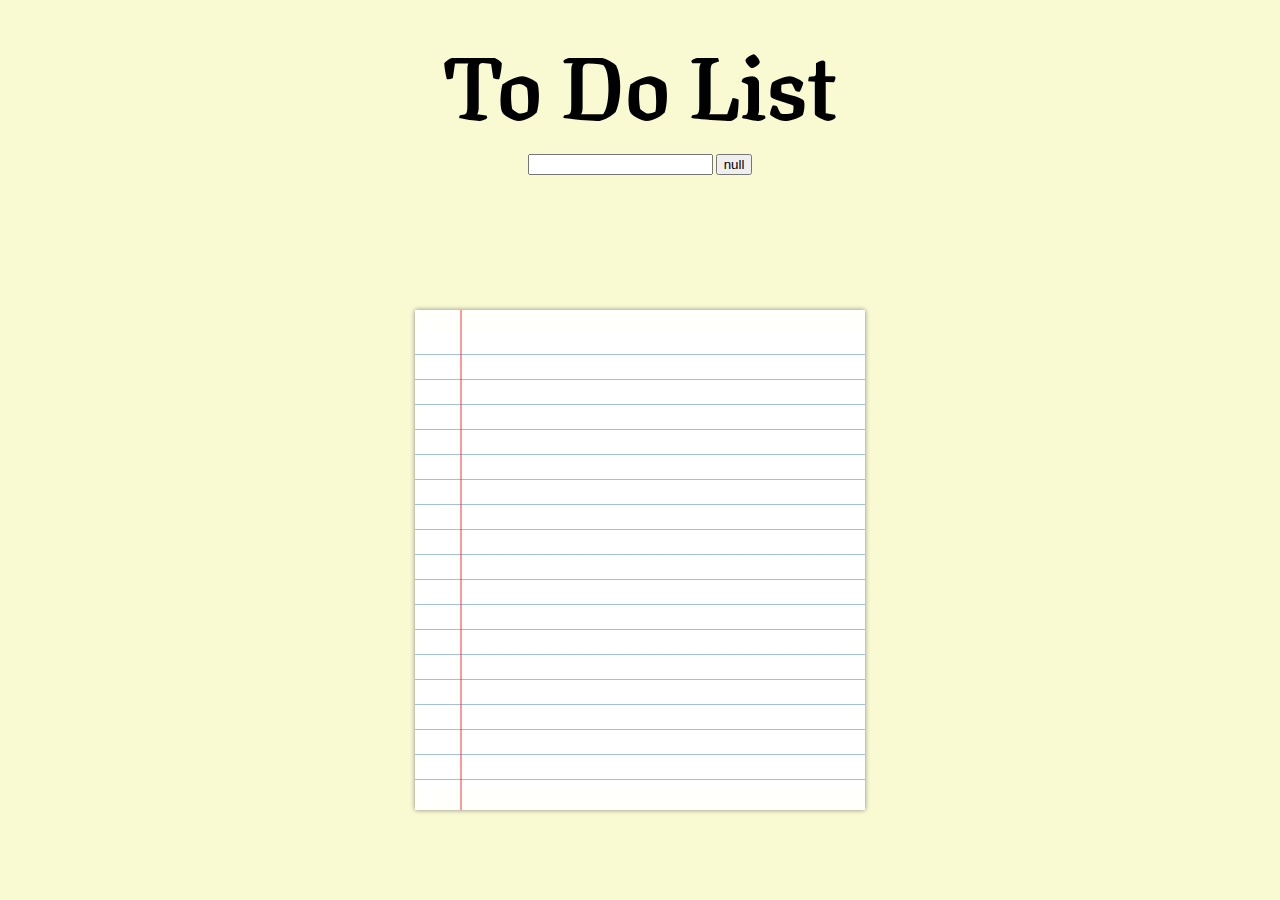
==== To Do List/ToDoMain.html @ 7fe37e50 "투두리스트 초기버전" ====
<!DOCTYPE html>
<html lang="en">
    <head>
        <meta charset="UTF-8">
        <meta name="viewport" content="width=device-width, initial-scale=1.0">
        <title>To do LIst</title>

        <link rel="stylesheet" href="ToDoStyle.css">
        <link rel="preconnect" href="https://fonts.gstatic.com">
        <link
            href="https://fonts.googleapis.com/css2?family=Texturina:ital,wght@1,300&display=swap"
            rel="stylesheet">
        
    </head>
    <body>
        <h1>To Do List</h1>
        <!-- 입력 받는 곳 -->
        <div class="input">
            <input type="text" id="input_text" class="input_text">
            <button type="button" id="input_button" class="input_button">null</button>
        </div>
        <!-- 할일 목록 -->
        <div class="paper">
            <div class="lines">
                <ul class="list" id="list"></ul>
            </div>
        </div>

    </body>
    <script src="ToDo.js"></script>
</html>
---- To Do List/ToDoStyle.css ----
.button{
    background: url("check.png") no-repeat;

}
body{
    font-family: 'Texturina', serif;
    text-align: center;
    background: lightgoldenrodyellow;
}

h1{
    font-size: 7vw;
    margin: 0;
}
.list{
    position: absolute;
    margin-left: 42%;
}
.input_button{
    vertical-align:middle
    
}
.input_text{
    vertical-align:middle
}
.paper {
    position: absolute;
    height: 500px;
    width: 450px;
    background: rgba(255,255,255,0.9);
    margin: -140px -225px;
    left: 50%;
    top: 50%;
    box-shadow: 0px 0px 5px 0px #888;
  }
  .paper::before {
    content: '';
    position: absolute;
    left: 45px;
    height: 100%;
    width: 2px;
    background: rgba(255,0,0,0.4);
  }
  .lines {
    margin-top: 20px;
    height: calc(100% - 40px);
    width: 100%;
    background-image: repeating-linear-gradient(white 0px, white 24px, steelblue 25px);
  }
  .list-group-item{
      font-size: 17.2px;
      line-height: 50px;
      display: flex;
  }
  .btn-outline-secondary{
      border: 0;
    outline: 0;
      background-color:rgba(255, 255, 255, 0);
      padding-top: 0;
  }

  /* .btn-outline-secondary ul:hover{
    background-color: red;
} */
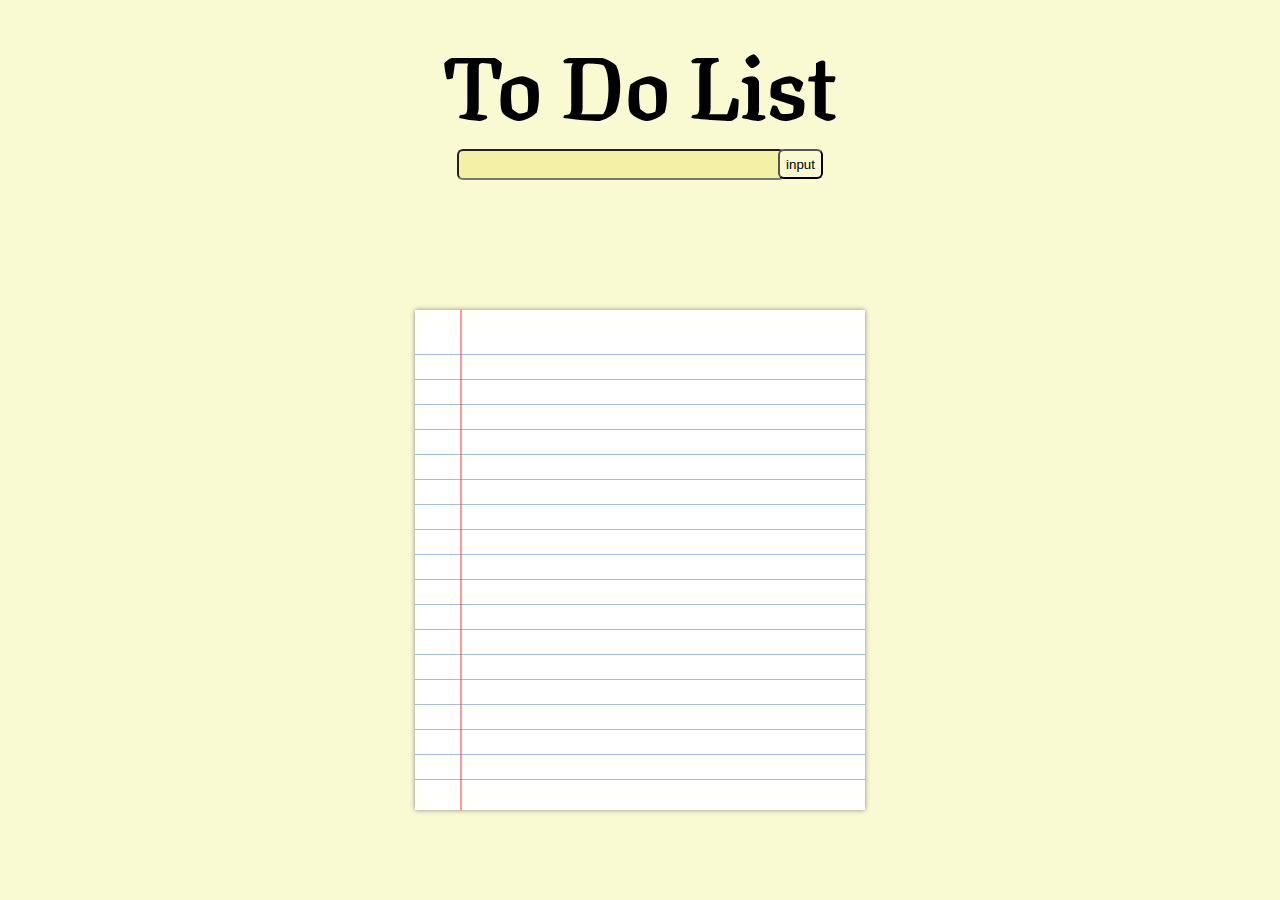
==== commit d361a916: "체크버튼 추가/9개이상 못넘어가게 제한/입력창 디자인/추가로 체크했을떄 흐려지게 해야함" ====
--- a/To Do List/ToDoMain.html
+++ b/To Do List/ToDoMain.html
@@ -13,11 +13,11 @@
         
     </head>
     <body>
-        <h1>To Do List</h1>
+        <h1 class="title">To Do List</h1>
         <!-- 입력 받는 곳 -->
-        <div class="input">
+        <div id="input">
             <input type="text" id="input_text" class="input_text">
-            <button type="button" id="input_button" class="input_button">null</button>
+            <button type="button" id="input_button" class="input_button">input</button>
         </div>
         <!-- 할일 목록 -->
         <div class="paper">
@@ -28,4 +28,4 @@
 
     </body>
     <script src="ToDo.js"></script>
-</html>+</html>
--- a/To Do List/ToDoStyle.css
+++ b/To Do List/ToDoStyle.css
@@ -1,7 +1,3 @@
-.button{
-    background: url("check.png") no-repeat;
-
-}
 body{
     font-family: 'Texturina', serif;
     text-align: center;
@@ -17,11 +13,22 @@
     margin-left: 42%;
 }
 .input_button{
-    vertical-align:middle
-    
+    background: url("check.png");
+    vertical-align:middle;
+    /* font-family: 'Texturina', serif; */
+    height: 30px;
+    background-color:lightgoldenrodyellow ;
+    margin-left: -10px;
+    border-radius: 6px;
 }
+
 .input_text{
-    vertical-align:middle
+    margin-right: 0;
+    vertical-align:middle;
+    height: 25px;
+    width: 320px;
+    border-radius: 6px;
+    background-color: rgba(235, 226, 100, 0.39);
 }
 .paper {
     position: absolute;
@@ -32,6 +39,7 @@
     left: 50%;
     top: 50%;
     box-shadow: 0px 0px 5px 0px #888;
+    overflow:visible ;
   }
   .paper::before {
     content: '';
@@ -43,20 +51,37 @@
   }
   .lines {
     margin-top: 20px;
+    
     height: calc(100% - 40px);
     width: 100%;
     background-image: repeating-linear-gradient(white 0px, white 24px, steelblue 25px);
   }
   .list-group-item{
+    position: relative;
+    left: -165px;
       font-size: 17.2px;
-      line-height: 50px;
+      line-height: 51.99px;
       display: flex;
+      margin-top: -1.7px;
+
   }
   .btn-outline-secondary{
+      position: absolute;
+      margin-top: 10px;
+      left: 330px;
       border: 0;
-    outline: 0;
+      outline: 0;
       background-color:rgba(255, 255, 255, 0);
       padding-top: 0;
+      font-family: 'Texturina', serif;
+  }
+  #checkbox{
+    position: absolute;
+      margin-top: 20px;
+      left: -50px;
+      background-color: dimgray ;
+      padding-top: 0;
+      font-family: 'Texturina', serif;
   }
 
   /* .btn-outline-secondary ul:hover{
